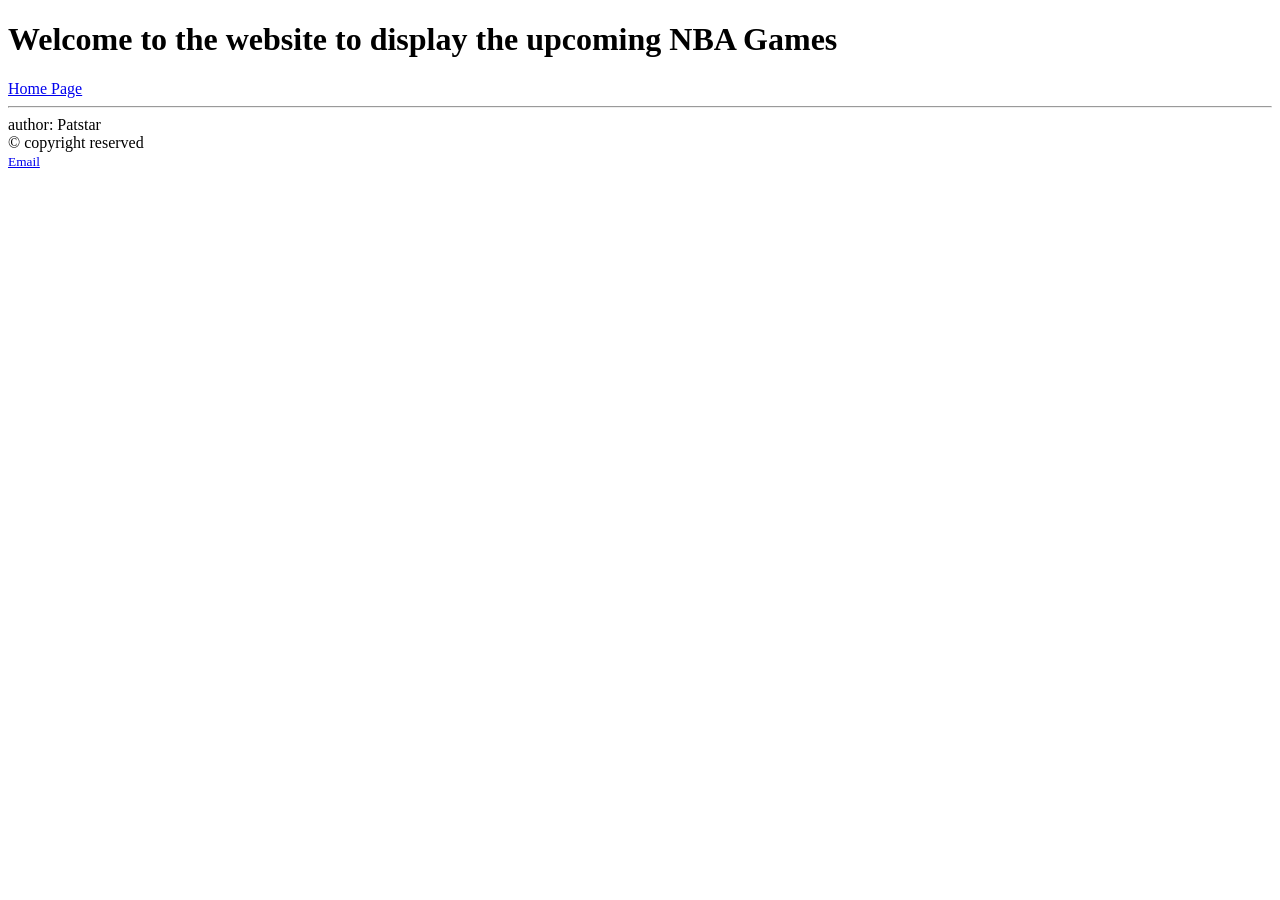
==== NBAScheduleGames.html @ 37ec098e "first commit" ====
<!DOCTYPE html>
<html lang="en">
<head>
<meta charset="UTF-8">
    <meta http-equiv="X-UA-Compatible" content="IE=edge">
    <meta name="name" content="viewport" content="width=device-width, initial-scale=1.0">
    <title>My first website</title>
    <link rel = "icon" type"image/jpg" href ="NBAIcon.jpg">
</head>
<body>
    <header>
        <div>
            <span>
                <h1>Welcome to the website to display the upcoming NBA Games</h1>
            </span>
            <nav id="Links">
                <a href="index.html" target="_blank">Home Page</a>
            </nav>
        </div>
    </header>


    <footer>
        <hr>
        author: Patstar<br>
        &copy; copyright reserved<br>
        <small><a href ="mailto:pashan@addu.edu.ph">Email</a></small>
    </footer>

</body>

</html>
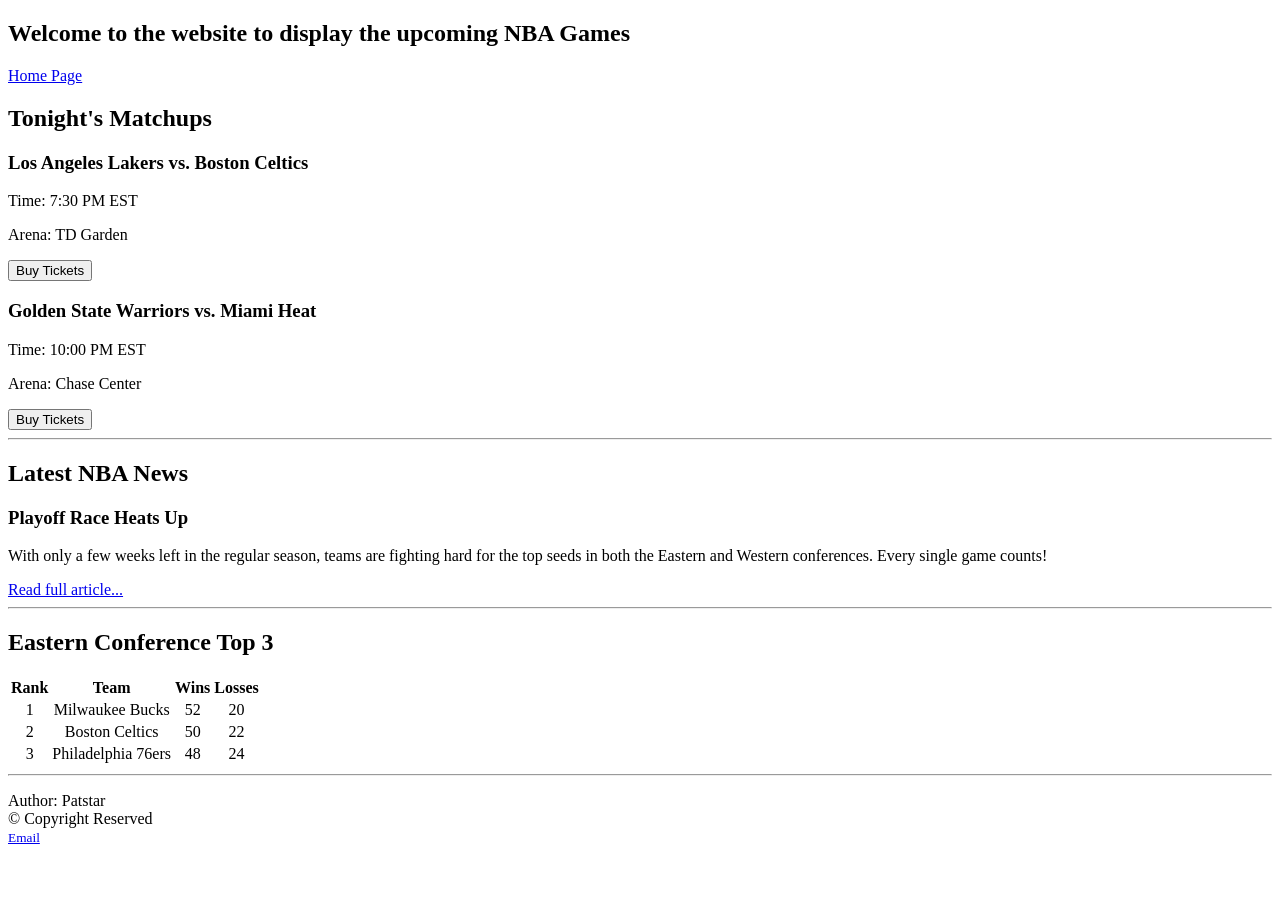
==== commit c56b7885: "created a practice dummy website for fan account for Laufey" ====
--- a/NBAScheduleGames.html
+++ b/NBAScheduleGames.html
@@ -1,32 +1,101 @@
 <!DOCTYPE html>
 <html lang="en">
 <head>
-<meta charset="UTF-8">
+    <meta charset="UTF-8">
     <meta http-equiv="X-UA-Compatible" content="IE=edge">
-    <meta name="name" content="viewport" content="width=device-width, initial-scale=1.0">
+    <meta name="viewport" content="width=device-width, initial-scale=1.0">
     <title>My first website</title>
-    <link rel = "icon" type"image/jpg" href ="NBAIcon.jpg">
+    <link rel="icon" type="image/jpeg" href="NBAIcon.jpg">
+    
 </head>
 <body>
+
     <header>
         <div>
-            <span>
-                <h1>Welcome to the website to display the upcoming NBA Games</h1>
-            </span>
+            <h2 id="mainTitle">Welcome to the website to display the upcoming NBA Games</h2>
             <nav id="Links">
-                <a href="index.html" target="_blank">Home Page</a>
+                <a href="index.html">Home Page</a>
             </nav>
         </div>
     </header>
 
+    <main>
+        
+        <section id="upcoming-games">
+            <h2>Tonight's Matchups</h2>
+            
+            <div class="game-card">
+                <h3>Los Angeles Lakers vs. Boston Celtics</h3>
+                <p class="game-time">Time: 7:30 PM EST</p>
+                <p class="game-location">Arena: TD Garden</p>
+                <button class="ticket-btn">Buy Tickets</button>
+            </div>
+
+            <div class="game-card">
+                <h3>Golden State Warriors vs. Miami Heat</h3>
+                <p class="game-time">Time: 10:00 PM EST</p>
+                <p class="game-location">Arena: Chase Center</p>
+                <button class="ticket-btn">Buy Tickets</button>
+            </div>
+        </section>
+
+        <hr>
+
+        <section id="news">
+            <h2>Latest NBA News</h2>
+            <article class="news-item">
+                <h3>Playoff Race Heats Up</h3>
+                <p>With only a few weeks left in the regular season, teams are fighting hard for the top seeds in both the Eastern and Western conferences. Every single game counts!</p>
+                <a href="#" class="read-more">Read full article...</a>
+            </article>
+        </section>
+
+        <hr>
+
+        <section id="standings">
+            <h2>Eastern Conference Top 3</h2>
+            <table class="standings-table">
+                <thead>
+                    <tr align = "center">
+                        <th>Rank</th>
+                        <th>Team</th>
+                        <th>Wins</th>
+                        <th>Losses</th>
+                    </tr>
+                </thead>
+                <tbody>
+                    <tr align = "center">
+                        <td>1</td>
+                        <td>Milwaukee Bucks</td>
+                        <td>52</td>
+                        <td>20</td>
+                    </tr>
+                    <tr align = "center">
+                        <td>2</td>
+                        <td>Boston Celtics</td>
+                        <td>50</td>
+                        <td>22</td>
+                    </tr>
+                    <tr align = "center">
+                        <td>3</td>
+                        <td>Philadelphia 76ers</td>
+                        <td>48</td>
+                        <td>24</td>
+                    </tr>
+                </tbody>
+            </table>
+        </section>
+
+    </main>
 
     <footer>
         <hr>
-        author: Patstar<br>
-        &copy; copyright reserved<br>
-        <small><a href ="mailto:pashan@addu.edu.ph">Email</a></small>
+        <p>
+            Author: Patstar<br>
+            &copy; Copyright Reserved<br>
+            <small><a href="mailto:pashan@addu.edu.ph">Email</a></small>
+        </p>
     </footer>
 
 </body>
-
 </html>
